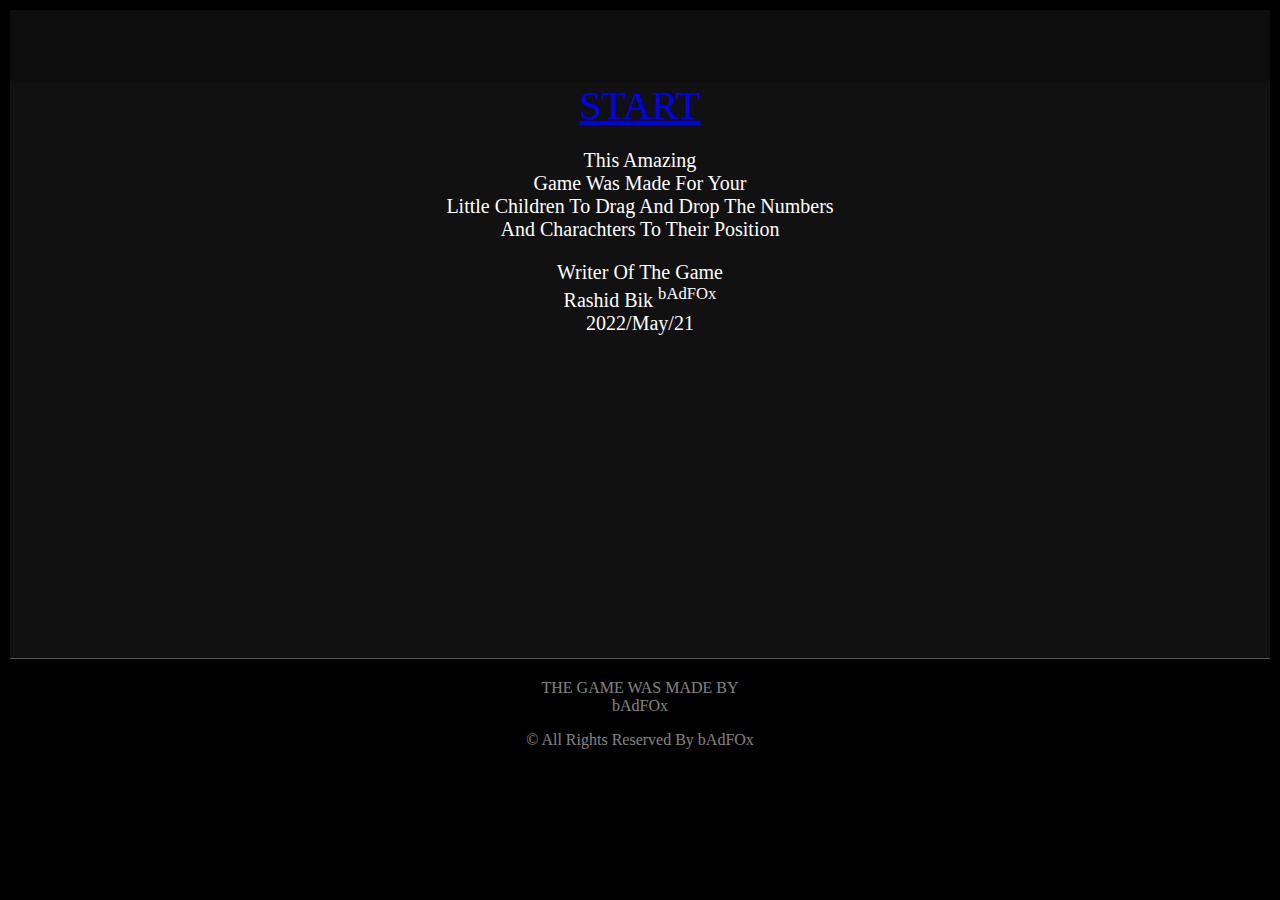
==== index.html @ ff89f59e "initilize Num-game files" ====
<!DOCTYPE html>
<html lang="en" dir="ltr">
  <head>
    <meta charset="utf-8">
    <link rel="stylesheet" href="css/master.css">
    <title>start the game</title>
  </head>
  <body>
    <header style="background-color: #111; background-image:none;">
    </header>
    <main style="background-color: #111; background-image:none; font-size: 40px;
              border-bottom: 1px solid #555;">
      <a href="level1.html">START</a>
      <p style="font-size:20px; text-align: center; color:#fff; text-transform: capitalize;
">This amazing <br>
         game was made for your <br>
          little Children to drag and drop the numbers <br>
           and charachters to their position</p>
        <p style="font-size:20px; text-align: center; color:#fff;">
        Writer Of The Game <br>
        Rashid Bik <sup>bAdFOx</sup> <br>
        2022/May/21
        
           </p>
    </main>
    <footer style="background-color: #000; background-image:none; color:#fff;
      padding:0; margin: 0;">
      <p style="margin-top: 20px;">
      THE GAME WAS MADE BY
      <br>
      bAdFOx
    </p>
    <p>&copy; All Rights Reserved By bAdFOx</p>
    </footer>
    <script src="script.js" charset="utf-8"></script>
  </body>
</html>
---- css/master.css ----
body{
  background-color: black;
  box-sizing: border-box;
  padding: 10px;
  margin: 0;
}
header{
  box-sizing: border-box;
  background-image: url("../photos/grayblock.jpg");
  background-size: cover;
  background-repeat: no-repeat;
  background-position: center;
  width: 100%;
  height: 72px;
  background-color: #000;
  opacity: 80%;
  padding:auto 0 auto 0;
}
header#level2{
  background-image: url("../photos/rock.jpg");
}
ul li {
  display: inline;
  margin:20px 10px 20px 10px;
}
ul li a img{
  margin-top: 6px;
  border-radius: 50%;
  border:4px solid green;

}
h1{
  color: #fff;
  font-weight: bold;
  font-size: 40px;
  background-color: red;
  opacity:50%;
}
h1#level2{
  background-color:green;
}
main{
  background-color: #000;
  /* opacity: 20%; */
  background-image: url("../photos/drop.jpg");
  background-size: cover;
  background-repeat: no-repeat;
  background-position: center;
  text-align: center;
  border-bottom: 2px solid gray;
  width: 100%;
  height:64vh;
}
main#level2{
  background-color: #000;
  /* opacity: 20%; */
  background-image: url("../photos/irina.jpg");
  background-size: cover;
  background-repeat: no-repeat;
  background-position: center;
  text-align: center;
  border-bottom: 2px solid gray;
  width: 100%;
  height:50vh;

}
div#put{
  box-sizing: border-box;
  text-align: left;
  background:green;
  opacity: 50%!important;
  width:88vw;
  height:130px;
  border:4px solid white;
  border-radius: 10px;
  float:left;
  margin: 40px 10px 0 50px;
  padding: 12px;
}
div#put span{
  opacity: 100%!important;
  color:black;
  }
div#put:hover{
  border:4px solid red;
}
div#put2{
  box-sizing: border-box;
  text-align: left;
  opacity: 50%!important;
  background:red;
  width:90vw;
  height:70px;
  border:4px solid white;
  border-radius: 10px;
  float:left;
  margin-top: 20px;
  padding: 12px;
  margin-left: 50px;
  margin-right: auto;
}
div#put2:hover{
  border:4px solid green;
}
div#put2 span{
  font-size: 30px;
  padding: 3px;
  margin:3px;
  border-radius: 3px;
  opacity: 100%!important;
}
span{
  padding:0 40px 0 40px;
  font-size: 78px;
  font-weight: bold;
  background-color: #111;
  border-radius: 10px;
  margin: 0;
}
span.draged{
  font-size: 50px;
}
footer{
  background-image: url("../photos/grayblock.jpg");
  background-size: cover;
  background-repeat: no-repeat;
  background-position: center;
  background-color: #000;
  opacity: 50%;
  text-align: center;
  width: 100%;
  height: 90px;
  bottom: 0;

}
footer#level2{
  background-image: url("../photos/rock.jpg");
  background-size: cover;
  background-repeat: no-repeat;
  background-position: center;
  background-color: #000;
  opacity: 50%;
  text-align: center;
  width: 100%;
  height: 190px;
  bottom: 0;
}
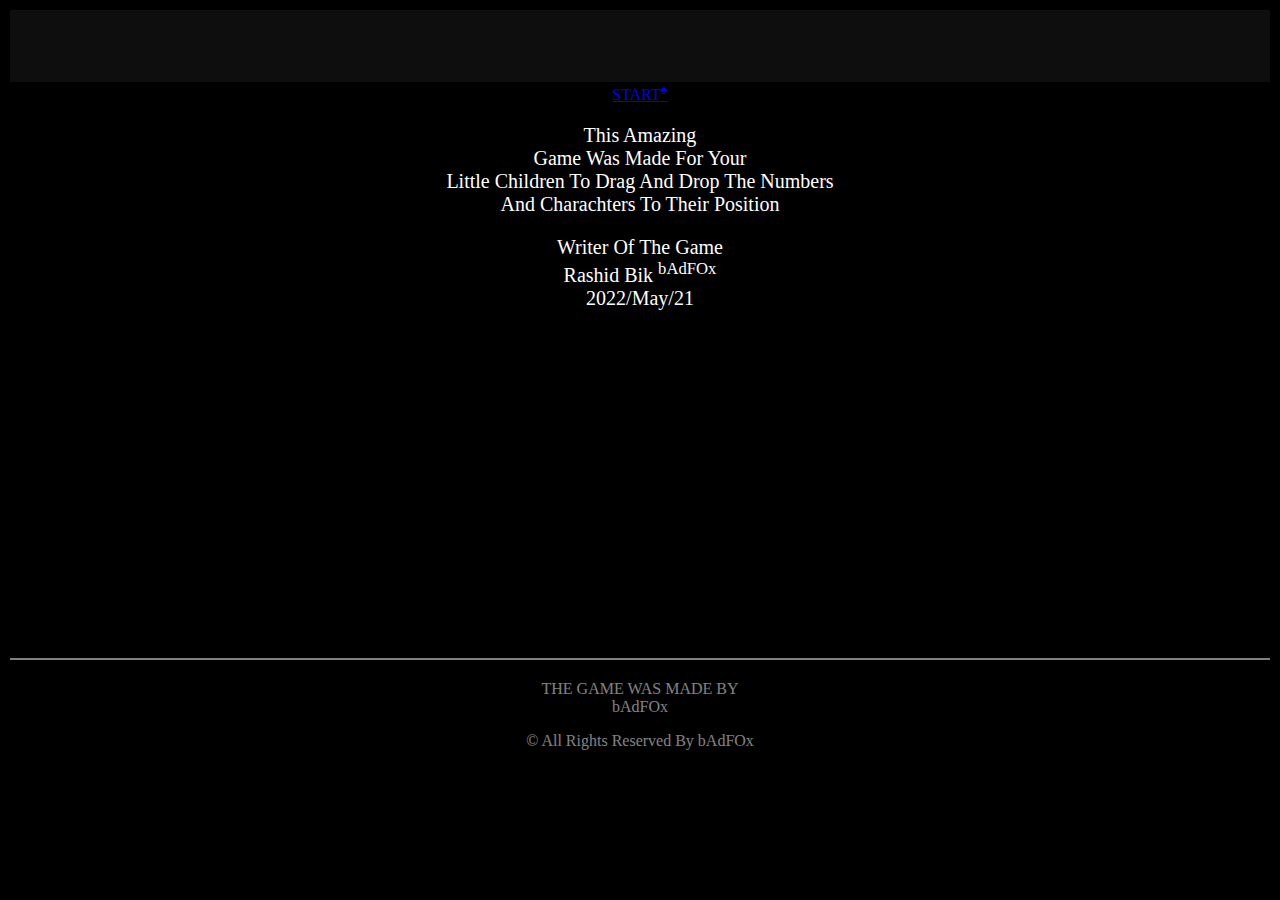
==== commit 7c9b2038: "add more functionality" ====
--- a/index.html
+++ b/index.html
@@ -8,9 +8,8 @@
   <body>
     <header style="background-color: #111; background-image:none;">
     </header>
-    <main style="background-color: #111; background-image:none; font-size: 40px;
-              border-bottom: 1px solid #555;">
-      <a href="level1.html">START</a>
+    <main id="index">
+      <a href="level1.html">START<sup>&#9824;</sup></a>
       <p style="font-size:20px; text-align: center; color:#fff; text-transform: capitalize;
 ">This amazing <br>
          game was made for your <br>
@@ -20,7 +19,7 @@
         Writer Of The Game <br>
         Rashid Bik <sup>bAdFOx</sup> <br>
         2022/May/21
-        
+
            </p>
     </main>
     <footer style="background-color: #000; background-image:none; color:#fff;
